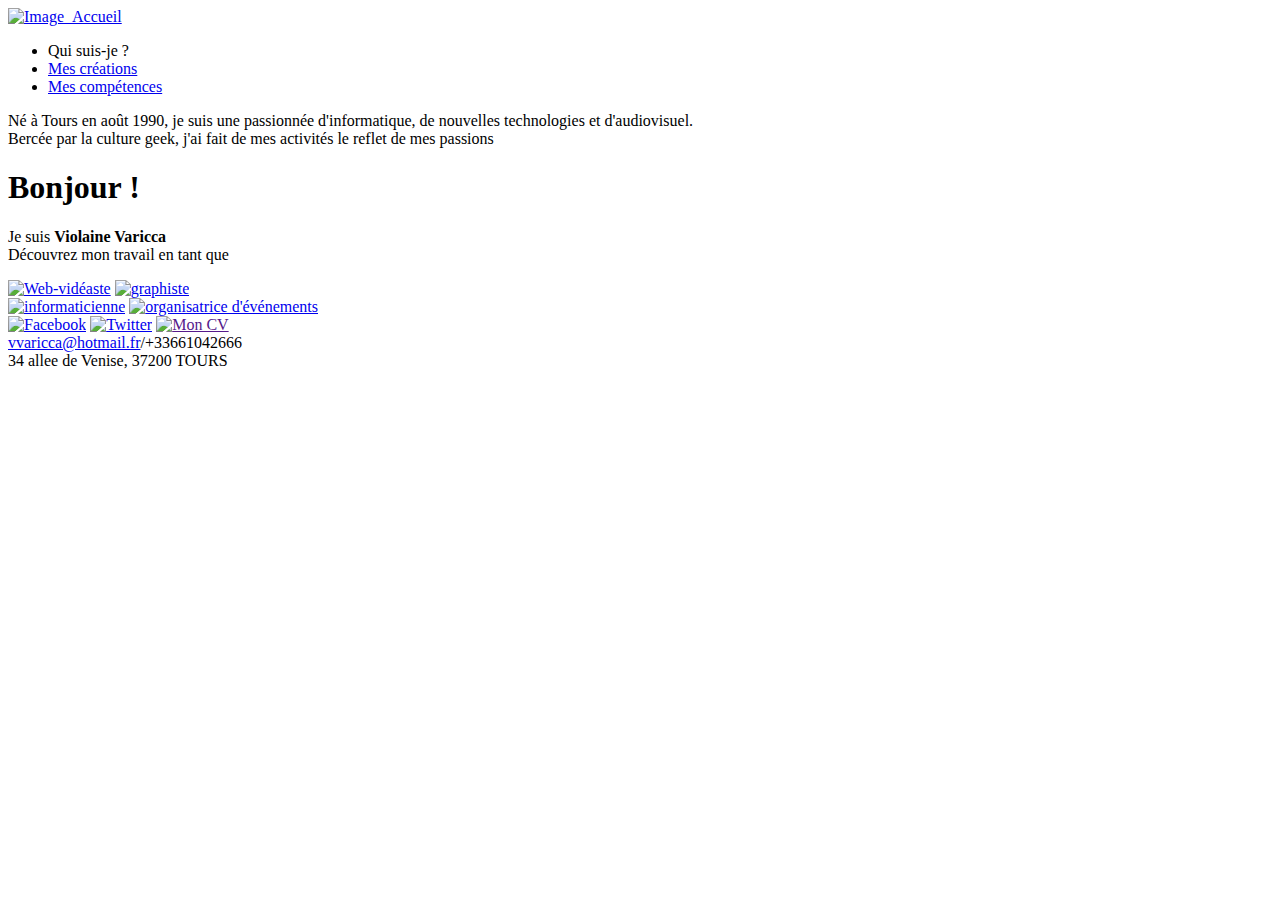
==== index.html @ 00b8fe11 "Add files via upload" ====
<!DOCTYPE html>
<html>
    <head>
        <meta charset="utf-8" />
		<link rel="stylesheet" href="resources/css/style.css" media="screen"/>
		<link rel="stylesheet" href="resources/css/accueil.css" media="screen"/>
        <title>Violaine Varicca</title>
		<meta name="description" content="Site web de présentation de Violaine Varicca">
		<meta name="keywords" content="Violaine,Varicca,Violaine Varicca,informaticien,informaticienne, 
		graphiste,webvidéaste,vidéaste,audiovisuel,evenementiel,tours,indre et loire,evenement,cv,curriculum vitae">
		<meta name="author" content="Violaine Varicca">
    </head>
	<body>
		<header>
			<a href="accueil.html"><img src='resources/images/violaine_varicca.png' alt='Image_Accueil'></a>
			<nav>
				<ul>
					<li><a onclick="masque_show('#apropos')">Qui suis-je ?</a></li>
					<li><a href="creations.html">Mes créations</a></li>
					<li><a href="cv.html">Mes compétences</a></li>
				</ul>
			</nav>
		</header>
		
		<aside id="apropos">
			<p>Né à Tours en août 1990, je suis une passionnée d'informatique, de nouvelles technologies et d'audiovisuel. </br>
			Bercée par la culture geek, j'ai fait de mes activités le reflet de mes passions</p>
		</aside>
		
		<section>
			<h1>Bonjour !</h1> 
			<article>
				<p>Je suis <strong>Violaine Varicca</strong></br> Découvrez mon travail en tant que</p>
				<div id='menu_comp'>
					<a href="creations.html#videos"><img src='resources/images/webvideaste.png' alt='Web-vidéaste'></a>
					<a href="creations.html#graphiste"><img src='resources/images/graphiste.png' alt='graphiste'></a></br>
					<a href="creations.html#informatique"><img src='resources/images/informaticienne.png' alt='informaticienne'></a>
					<a href="creations.html#event"><img src='resources/images/organisatrice.png' alt="organisatrice d'événements"></a>
				</div>
			</article>
		</section>
		
		<footer id="footer">
			<div>
				<a href="http://www.facebook.com/vvaricca" title="Facebook"><img src="resources/images/Facebook-logo.png" alt="Facebook" title="Facebook"></a>
				<a href="https://twitter.com/@vvavio" title="Twitter"><img src="resources/images/num_twitter_logo.png" alt="Twitter" title="Twitter"></a>
				<a href="" title="Télécharger mon CV"><img src="resources/images/cv.png" alt="Mon CV" title="Mon CV"></a>
			</div>	
			<div>
				<a href="mailto:vvaricca@hotmail.fr">vvaricca@hotmail.fr</a>/+33661042666</br>
			</div>	
			</div>	
			34 allee de Venise, 37200 TOURS
		</footer>
		
		<script src="resources/js/animations.js"></script>
		<script src="resources/js/jquery-2.2.1.js"></script>
	</body>
</html>
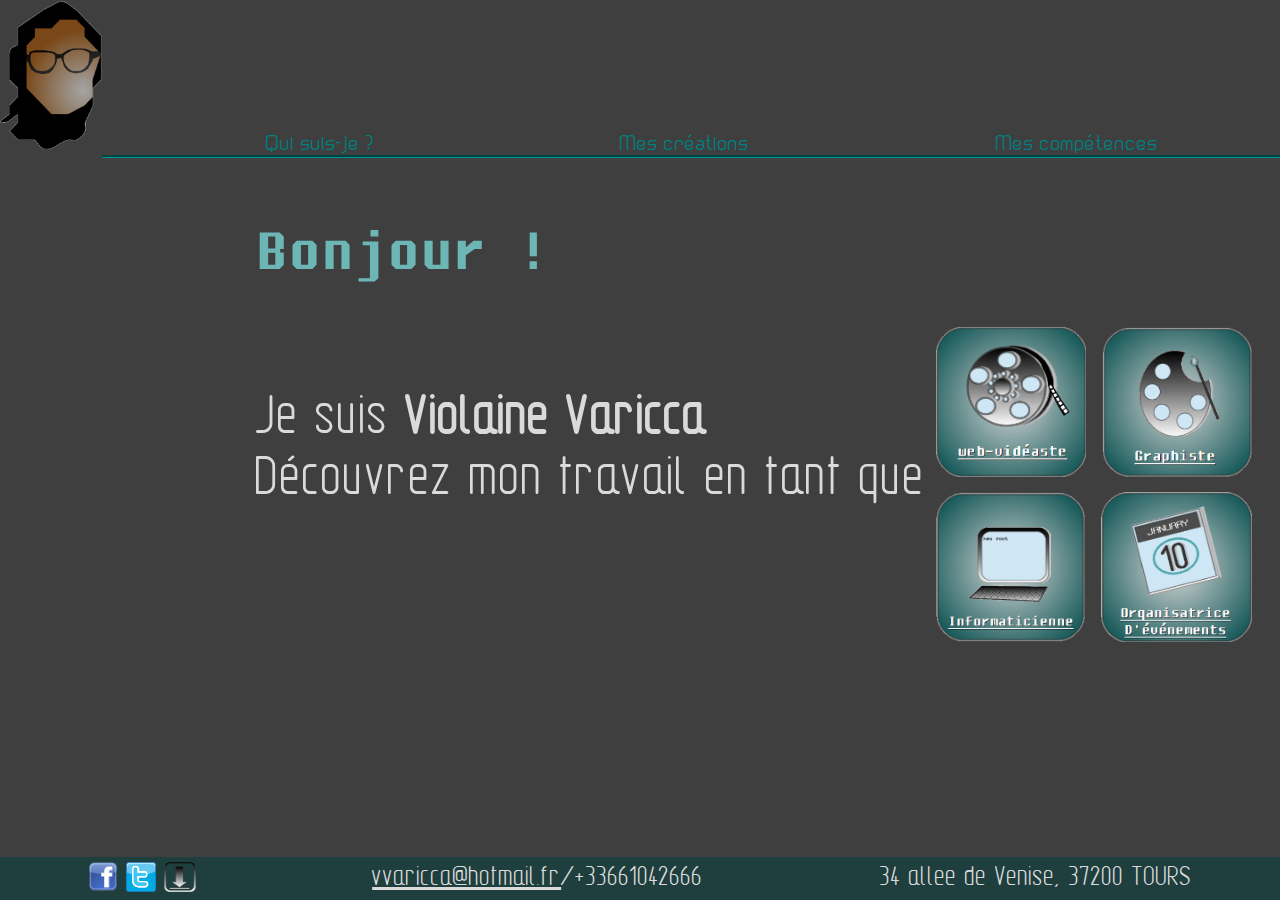
==== commit 27899ae6: "Update index.html" ====
--- a/index.html
+++ b/index.html
@@ -12,7 +12,7 @@
     </head>
 	<body>
 		<header>
-			<a href="accueil.html"><img src='resources/images/violaine_varicca.png' alt='Image_Accueil'></a>
+			<a href="index.html"><img src='resources/images/violaine_varicca.png' alt='Image_Accueil'></a>
 			<nav>
 				<ul>
 					<li><a onclick="masque_show('#apropos')">Qui suis-je ?</a></li>
@@ -56,4 +56,4 @@
 		<script src="resources/js/animations.js"></script>
 		<script src="resources/js/jquery-2.2.1.js"></script>
 	</body>
-</html>+</html>
--- a/resources/css/style.css
+++ b/resources/css/style.css
@@ -0,0 +1,114 @@
+/* General */
+* {-moz-box-sizing: border-box; box-sizing: border-box;}
+
+html {
+	height:100%;
+}
+
+/* Polices */
+@font-face {
+    font-family: 'TGL_31034-1';
+    src: url('../polices/TGL_31034-1.ttf') format('truetype');
+}
+
+@font-face {
+    font-family: 'cranberry_gin';
+    src: url('../polices/cranberry_gin.ttf') format('truetype');
+}
+
+@font-face {
+    font-family: 'ascsys';
+    src: url('../polices/ascsys.ttf') format('truetype');
+}
+
+header{
+	display : flex;
+	flex-direction:row;
+    justify-content:space-around;
+	align-items:baseline;
+	font-family:cranberry_gin;
+	font-size:22px;
+}
+
+header img{
+	max-height:150px;
+}
+
+nav{
+	flex:1;
+}
+
+nav ul{
+	display : flex;
+    justify-content:space-around;
+	flex-direction:row;
+	list-style-type:none;
+	border-bottom: 3px rgb(0,151,151) groove;
+}
+
+nav a{
+	color:rgb(0,128,128);
+	text-decoration:none;
+}
+
+nav a:hover{
+	text-shadow: 0px 0px 9px rgb(192,192,192); 
+}
+
+body h1{
+	font-family:ascsys;
+	color: rgb(109,182,182);
+}
+
+body{
+	min-height: 100%;
+	font-family:TGL_31034-1;
+	font-size:30px;
+	background-color : rgb(63,63,63);
+	color : rgb(218,218,218);
+	position:relative;
+	padding-bottom:2em;
+	margin:0;
+}
+
+#footer {
+	position: absolute;
+	bottom: 0; 
+	left: 0; 
+	right: 0;
+	padding-top:5px;
+	display:flex;
+    justify-content:space-around;
+	flex-direction:row;
+	background-color : rgb(31,63,63);
+}
+
+#footer a{
+	color : rgb(218,218,218);
+}
+
+#footer div{
+	display:inline;
+}
+
+#footer img{
+	max-height:30px;
+}
+
+section{
+	margin-left:20%;
+}
+
+#apropos{
+	display:none;
+	background-color:black;
+	opacity:0.9;
+	float:left;
+	overflow: hidden;
+	position:absolute;
+}
+
+#apropos p{
+	width: 300px;
+	padding: 10px;
+}--- a/resources/css/accueil.css
+++ b/resources/css/accueil.css
@@ -0,0 +1,13 @@
+article{
+	display:flex;
+	font-size:60px;
+	flex-wrap:wrap;
+}
+
+article p{
+	padding-right:10px;
+}
+
+#menu_comp img{
+	max-height:150px;
+}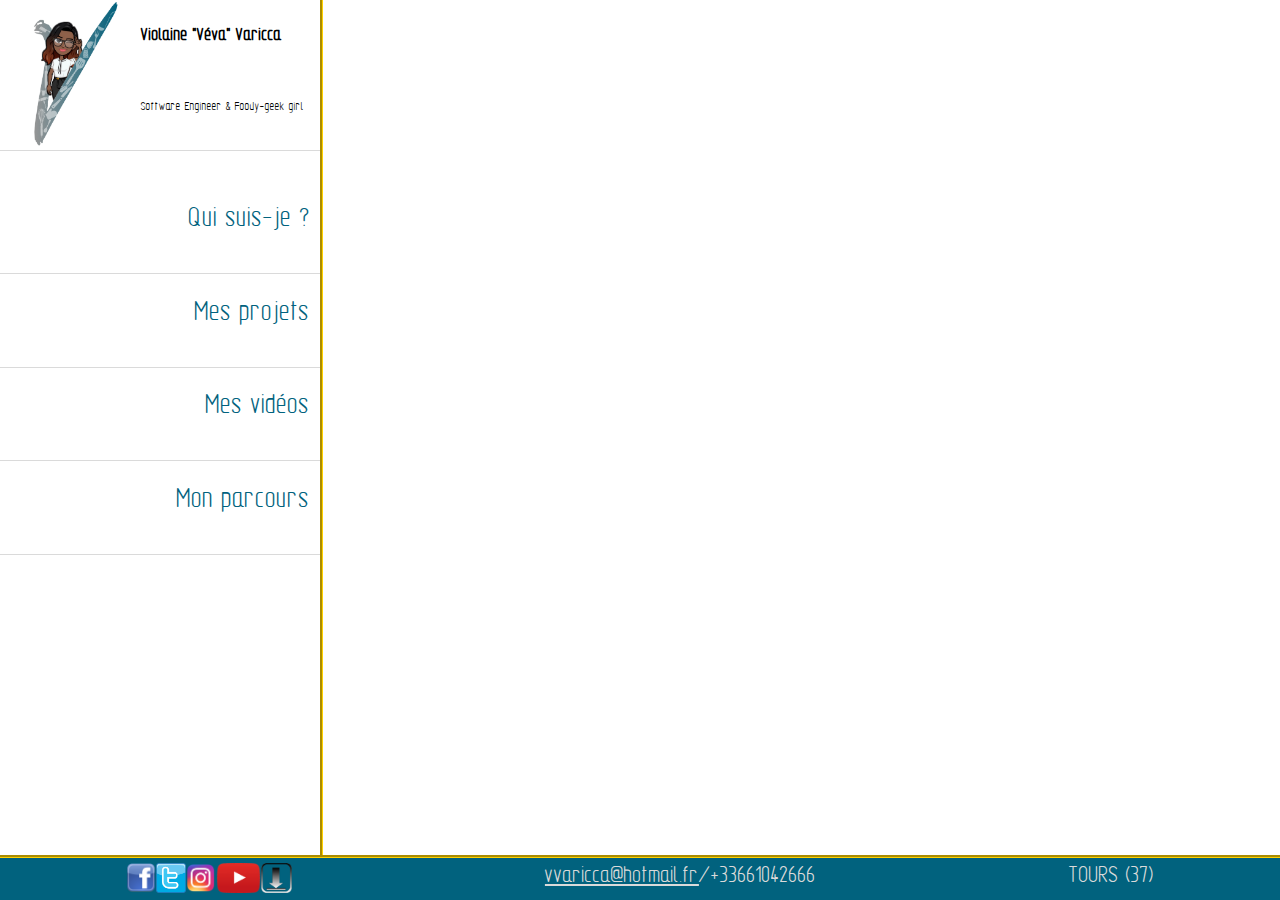
==== commit 2a450fae: "Nouvelle version du site avec Angular et Bootstrap" ====
--- a/index.html
+++ b/index.html
@@ -1,59 +1,16 @@
-<!DOCTYPE html>
-<html>
-    <head>
-        <meta charset="utf-8" />
-		<link rel="stylesheet" href="resources/css/style.css" media="screen"/>
-		<link rel="stylesheet" href="resources/css/accueil.css" media="screen"/>
-        <title>Violaine Varicca</title>
-		<meta name="description" content="Site web de présentation de Violaine Varicca">
-		<meta name="keywords" content="Violaine,Varicca,Violaine Varicca,informaticien,informaticienne, 
-		graphiste,webvidéaste,vidéaste,audiovisuel,evenementiel,tours,indre et loire,evenement,cv,curriculum vitae">
-		<meta name="author" content="Violaine Varicca">
-    </head>
-	<body>
-		<header>
-			<a href="index.html"><img src='resources/images/violaine_varicca.png' alt='Image_Accueil'></a>
-			<nav>
-				<ul>
-					<li><a onclick="masque_show('#apropos')">Qui suis-je ?</a></li>
-					<li><a href="creations.html">Mes créations</a></li>
-					<li><a href="cv.html">Mes compétences</a></li>
-				</ul>
-			</nav>
-		</header>
-		
-		<aside id="apropos">
-			<p>Né à Tours en août 1990, je suis une passionnée d'informatique, de nouvelles technologies et d'audiovisuel. </br>
-			Bercée par la culture geek, j'ai fait de mes activités le reflet de mes passions</p>
-		</aside>
-		
-		<section>
-			<h1>Bonjour !</h1> 
-			<article>
-				<p>Je suis <strong>Violaine Varicca</strong></br> Découvrez mon travail en tant que</p>
-				<div id='menu_comp'>
-					<a href="creations.html#videos"><img src='resources/images/webvideaste.png' alt='Web-vidéaste'></a>
-					<a href="creations.html#graphiste"><img src='resources/images/graphiste.png' alt='graphiste'></a></br>
-					<a href="creations.html#informatique"><img src='resources/images/informaticienne.png' alt='informaticienne'></a>
-					<a href="creations.html#event"><img src='resources/images/organisatrice.png' alt="organisatrice d'événements"></a>
-				</div>
-			</article>
-		</section>
-		
-		<footer id="footer">
-			<div>
-				<a href="http://www.facebook.com/vvaricca" title="Facebook"><img src="resources/images/Facebook-logo.png" alt="Facebook" title="Facebook"></a>
-				<a href="https://twitter.com/@vvavio" title="Twitter"><img src="resources/images/num_twitter_logo.png" alt="Twitter" title="Twitter"></a>
-				<a href="" title="Télécharger mon CV"><img src="resources/images/cv.png" alt="Mon CV" title="Mon CV"></a>
-			</div>	
-			<div>
-				<a href="mailto:vvaricca@hotmail.fr">vvaricca@hotmail.fr</a>/+33661042666</br>
-			</div>	
-			</div>	
-			34 allee de Venise, 37200 TOURS
-		</footer>
-		
-		<script src="resources/js/animations.js"></script>
-		<script src="resources/js/jquery-2.2.1.js"></script>
-	</body>
-</html>
+<!doctype html>
+<html lang="fr">
+<head>
+  <meta charset="utf-8">
+	<title>Violaine Varicca</title>
+	<meta name="description" content="Site web de présentation de Violaine Varicca">
+	<meta name="keywords" content="Violaine,Varicca,Violaine Varicca,informaticien,informaticienne, 
+	veva, veva realness, youtube,webvidéaste,vidéaste,audiovisuel,tours,indre et loire,cv,curriculum vitae">
+	<meta name="author" content="Violaine Varicca">
+  <base href="https://vvaricca.github.io/vvaricca">  <meta name="viewport" content="width=device-width, initial-scale=1">
+  <link rel="icon" type="image/x-icon" href="favicon.ico">
+<link rel="stylesheet" href="styles.b4f817975bc4b56f89c3.css"></head>
+<body>
+  <app-root></app-root>
+<script src="runtime.e227d1a0e31cbccbf8ec.js" defer></script><script src="polyfills.a4021de53358bb0fec14.js" defer></script><script src="main.bae5253220e58c1756fc.js" defer></script></body>
+</html>
--- a/styles.b4f817975bc4b56f89c3.css
+++ b/styles.b4f817975bc4b56f89c3.css
@@ -0,0 +1 @@
+body,html{height:100%}body{font-family:TGL_31034-1;font-size:30px;margin:0}app-my-menu{z-index:2;border-right:3px groove #ffd100;position:absolute;bottom:0;top:0;left:0;width:25%}.contenu-central{z-index:1;position:absolute;height:100%;top:0;right:0;left:25%}